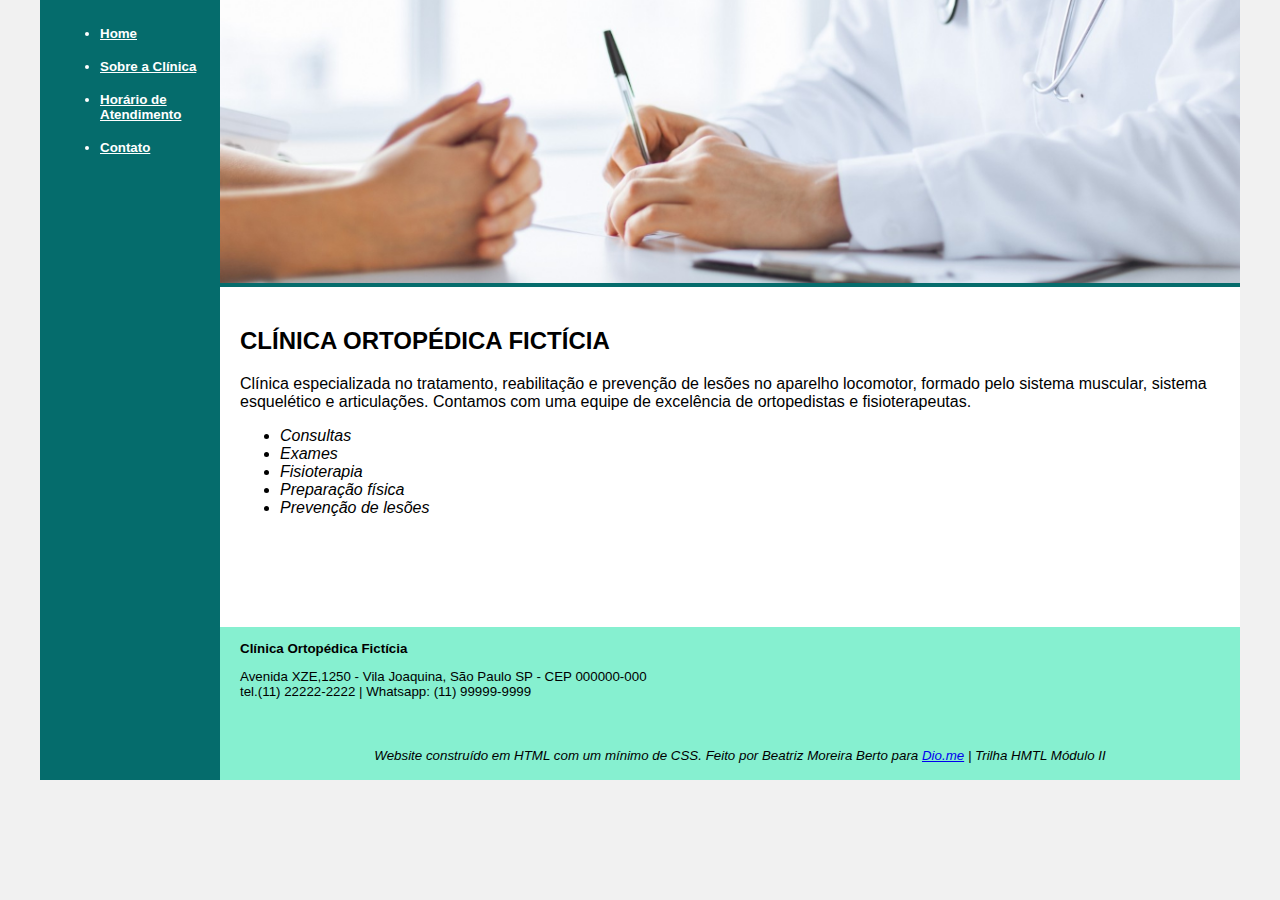
==== horario.html @ e5657443 "Index do Desafio de Código Trilha HTML Módulo II + imagens + páginas ainda a serem editadas." ====
<!DOCTYPE html>
<html lang="en">
<head>
    <meta charset="UTF-8">
    <meta http-equiv="X-UA-Compatible" content="IE=edge">
    <meta name="viewport" content="width=device-width, initial-scale=1.0">
    <title>Desafio de Código | Trilha HTML Módulo II</title>
    <link rel="stylesheet" href="base.css">
    <style>
        
        .menu a {
            color: white;
                    }

                
        .footer {
            padding-left: 20px;
        }
    </style>
</head>
<body><font color="black" face="Arial">
    <div class="wrapper">
        <div class="menu">
            <!-- Aqui vai o seu menu -->
            <ul><font color="white"><small><b>
                <li><a href="index.html">Home</a></li><br>
                <li><a href="sobre.html">Sobre a Clínica</a></li><br>
                <li><a href="horario.html">Horário de Atendimento</a></li><br>
                <li><a href="contato.html">Contato</a></li>
            </ul></b></small></font>
        </div>

        <div class="main">
            <div class="header">
                <img src="./assets/imgs/header1.png" alt="" width="1020">
               
            </div>
    
            <div class="content">
                <h2>CLÍNICA ORTOPÉDICA FICTÍCIA</h2> 
                <p>Clínica especializada no tratamento, reabilitação e prevenção de lesões no aparelho locomotor, formado pelo sistema muscular, sistema esquelético e articulações. Contamos com uma equipe de excelência de ortopedistas e fisioterapeutas.</p>

                
                    <ul><em>
                        <li>Consultas</li>
                        <li>Exames</li>
                        <li>Fisioterapia</li>
                        <li>Preparação física</li>
                        <li>Prevenção de lesões</li>
                    </em></ul>
                

                
            </div>
    
            <div class="footer" padding="20px">
                <small><p><b>Clínica Ortopédica Fictícia</b></p>
                <p>Avenida XZE,1250 - Vila Joaquina, São Paulo SP - CEP 000000-000<br>
                tel.(11) 22222-2222 | Whatsapp: (11) 99999-9999</p></small><br>

                <p align="center"><small><i>Website construído em HTML  com um mínimo de CSS. Feito por Beatriz Moreira Berto para <a href="https://dio.me" target="_blank">Dio.me</a> | Trilha HMTL Módulo II</small><i></small></p>

            </div>
        </div>
    </div>
    </font>
</body>
</html>
---- base.css ----
html, body {
    margin: 0;
}
body {
    background-color: #f1f1f1;
    display: flex;
    justify-content: center;
}

.wrapper {
    width: 1200px;
    display: flex;
    margin: 0 auto;
    background-color: aquamarine;
}
.main {
    display: flex;
    flex-flow: column;
    width: 85%;
}
.menu {
    width: 15%;
    background-color: rgb(5, 108, 108);
    padding: 10px 20px 0px;
}
.header {
    background-color: rgb(5, 108, 108);
    min-height: 150px;
}
.content {
    background-color: white;
    min-height: 300px;
    padding: 20px;
}
.footer {
    background-color: rgba(155, 197, 197, 0.253);
    min-height: 150px;
    
}
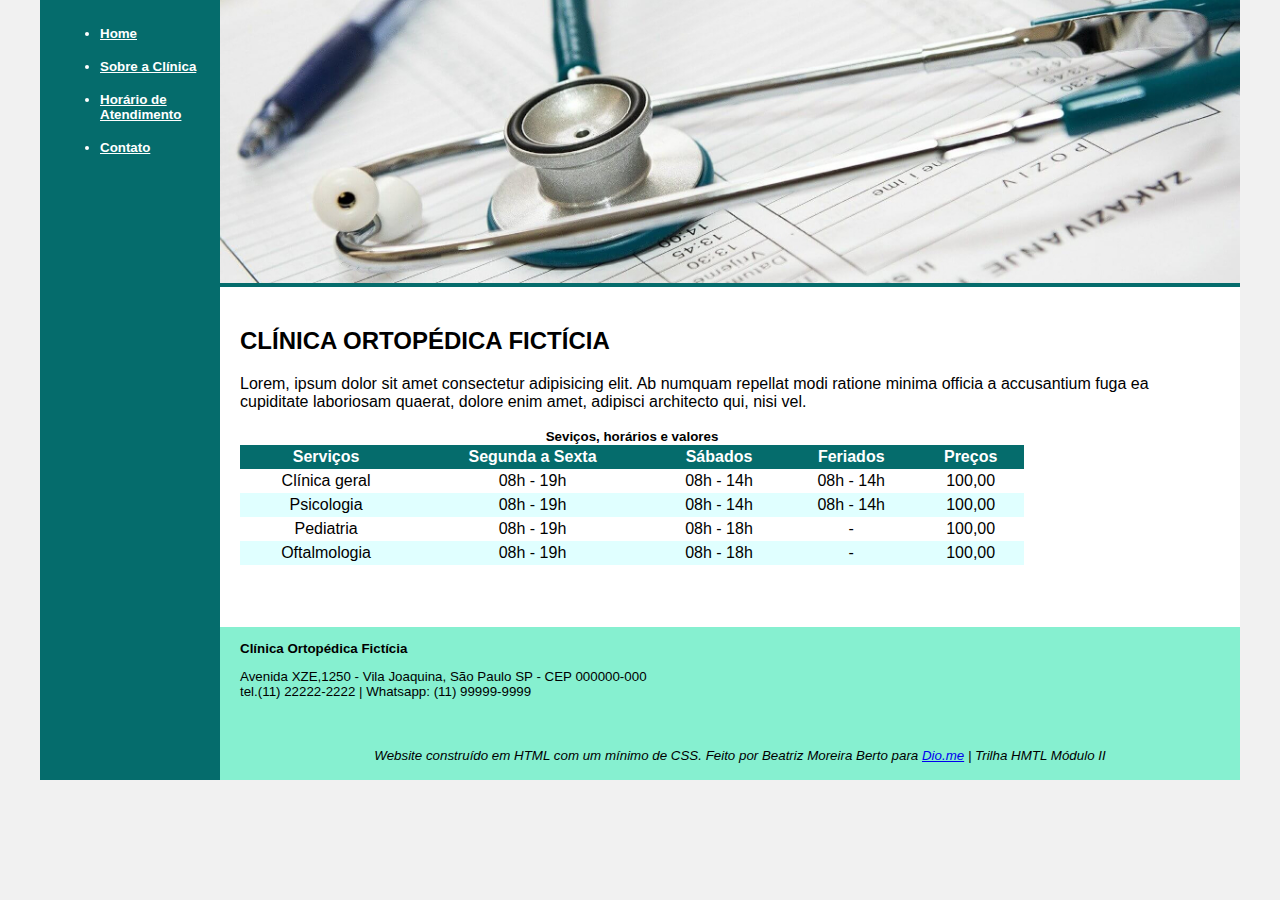
==== commit c4c98091: "Entrega do desafio: Todas as páginas + alteração em header3" ====
--- a/horario.html
+++ b/horario.html
@@ -11,11 +11,27 @@
         .menu a {
             color: white;
                     }
-
                 
         .footer {
             padding-left: 20px;
         }
+        
+        thead {
+           background-color: rgb(5, 108, 108); 
+           color: white;
+        }
+	    table tr:nth-child(even)    {
+		background-color: lightcyan;
+		}
+
+        table td {
+            text-align: center;
+        }
+
+        table tr:hover  td  {
+		background-color: lightgray;
+		}
+
     </style>
 </head>
 <body><font color="black" face="Arial">
@@ -32,22 +48,56 @@
 
         <div class="main">
             <div class="header">
-                <img src="./assets/imgs/header1.png" alt="" width="1020">
+                <img src="./assets/imgs/header2.jpg" alt="" width="1020">
                
             </div>
     
             <div class="content">
                 <h2>CLÍNICA ORTOPÉDICA FICTÍCIA</h2> 
-                <p>Clínica especializada no tratamento, reabilitação e prevenção de lesões no aparelho locomotor, formado pelo sistema muscular, sistema esquelético e articulações. Contamos com uma equipe de excelência de ortopedistas e fisioterapeutas.</p>
+                <p>Lorem, ipsum dolor sit amet consectetur adipisicing elit. Ab numquam repellat modi ratione minima officia a accusantium fuga ea cupiditate laboriosam quaerat, dolore enim amet, adipisci architecto qui, nisi vel.</p>
 
-                
-                    <ul><em>
-                        <li>Consultas</li>
-                        <li>Exames</li>
-                        <li>Fisioterapia</li>
-                        <li>Preparação física</li>
-                        <li>Prevenção de lesões</li>
-                    </em></ul>
+                <table border="0" summary="Horário de atendimento dos diferentes serviços prestados pela clínica em dias de semana, sábados e feriados." width="80%" cellspacing="0" cellpadding="3">
+                    <caption><b><small>Seviços, horários e valores</small></b></caption>
+                    <thead>
+                        <th title="Tipo de serviço oferecido pela clínica">Serviços</th>                   
+                        <th title="Horário de atendimento em dias úteis">Segunda a Sexta</th>
+                        <th title="Horário de atendimento aos sábados">Sábados</th>
+                        <th title="Horário de atendimento em feriados">Feriados</th>
+                        <th title="Valor padrão de cada serviço">Preços</th>
+                   </thead> 
+                    <tbody>
+                        <tr>
+                            <td>Clínica geral</td>
+                            <td>08h - 19h</td>
+                            <td>08h - 14h</td>
+                            <td>08h - 14h</td>
+                            <td>100,00</td>
+                        <tr>
+                            <td>Psicologia</td>
+                            <td>08h - 19h</td>
+                            <td>08h - 14h</td>
+                            <td>08h - 14h</td>
+                            <td>100,00</td>
+                        </tr>
+                        <tr>    
+                            <td>Pediatria</td>
+                            <td>08h - 19h</td>
+                            <td>08h - 18h</td>
+                            <td>-</td>     
+                            <td>100,00</td>     
+                        </tr>    
+                        <tr> 
+                            <td>Oftalmologia</td>
+                            <td>08h - 19h</td>
+                            <td>08h - 18h</td>
+                            <td>-</td>
+                            <td>100,00</td>
+                        </tr>
+                    </tbody>
+
+                </table>
+
+
                 
 
                 
